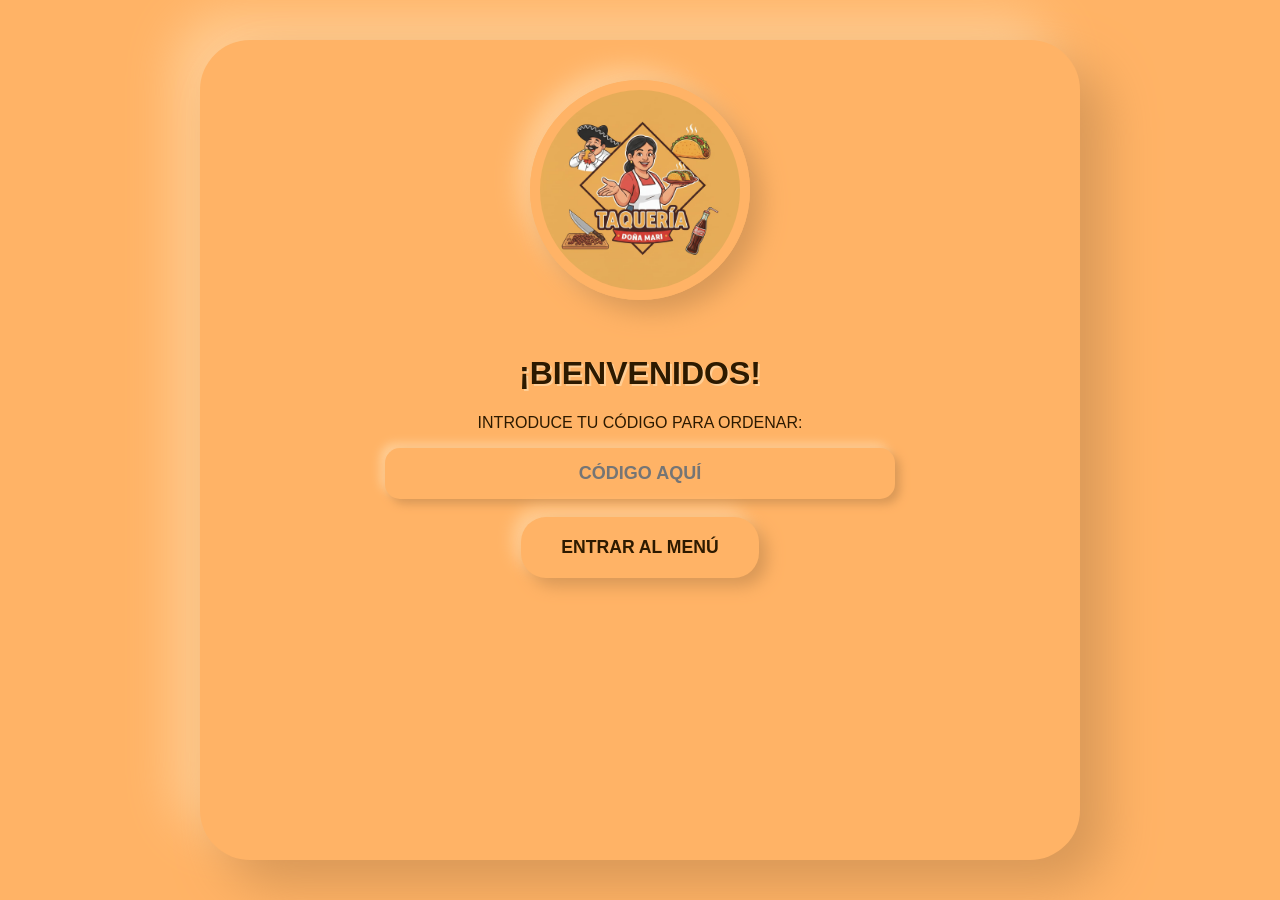
==== index.html @ 4b56afc7 "Add files via upload" ====
<!DOCTYPE html>
<html lang="es">
<head>
    <meta charset="UTF-8">
    <meta name="viewport" content="width=device-width, initial-scale=1.0">
    <title>Taquería Doña Mari - Pedidos Inteligentes</title>
    <style>
        :root {
            --naranja-fuerte: #d35400;
            --fondo: #ffb366; 
            --sombra-oscura: #d99857;
            --sombra-clara: #ffce95;
            --texto-principal: #2d1a00; 
        }

        body { 
            font-family: 'Segoe UI', Arial, sans-serif; 
            background-color: var(--fondo); 
            margin: 0; 
            display: flex; 
            justify-content: center;
            color: var(--texto-principal);
            min-height: 100vh;
        }

        .main-container { 
            max-width: 800px; 
            width: 80%; 
            margin: 40px auto; 
            padding: 40px; 
            background: var(--fondo); 
            border-radius: 50px; 
            box-shadow: 25px 25px 50px var(--sombra-oscura), -25px -25px 50px var(--sombra-clara);
            text-align: center;
        }

        #seccion-pedidos { display: none; }

        h1, h2, h3 { 
            color: var(--texto-principal); 
            text-shadow: 2px 2px 0px var(--sombra-clara);
            text-transform: uppercase;
        }

        .logo { 
            width: 200px; 
            height: 200px; 
            border-radius: 50%; 
            border: 10px solid var(--fondo);
            box-shadow: 12px 12px 25px var(--sombra-oscura), -12px -12px 25px var(--sombra-clara);
            margin-bottom: 30px;
        }

        .banner-menu { 
            width: 100%; 
            border-radius: 30px; 
            box-shadow: 8px 8px 16px var(--sombra-oscura);
            margin-bottom: 30px;
        }

        .fila-pedido { 
            display: flex; 
            gap: 20px; 
            background: var(--fondo); 
            padding: 20px; 
            margin-bottom: 25px; 
            border-radius: 25px; 
            box-shadow: inset 8px 8px 16px var(--sombra-oscura), inset -8px -8px 16px var(--sombra-clara);
        }

        select, input { 
            border: none;
            background: var(--fondo);
            padding: 15px; 
            border-radius: 15px; 
            font-size: 18px; 
            box-shadow: 5px 5px 10px var(--sombra-oscura), -5px -5px 10px var(--sombra-clara);
            outline: none;
            color: var(--texto-principal);
            font-weight: 800;
        }

        .btn { 
            border: none; 
            padding: 20px 40px; 
            border-radius: 25px; 
            font-weight: 900; 
            cursor: pointer; 
            transition: all 0.2s ease; 
            text-transform: uppercase;
            background: var(--fondo);
            color: var(--texto-principal);
            font-size: 1.1em;
            box-shadow: 8px 8px 16px var(--sombra-oscura), -8px -8px 16px var(--sombra-clara);
        }

        .btn:active { box-shadow: inset 5px 5px 10px var(--sombra-oscura), inset -5px -5px 10px var(--sombra-clara); }

        .btn-whatsapp { 
            background: #25d366 !important; 
            color: white !important; 
            width: 100%; 
            font-size: 1.4em; 
            margin-top: 35px;
            box-shadow: 8px 8px 16px #b37d47 !important;
        }

        .entrega-box {
            display: flex;
            justify-content: space-around;
            margin: 30px 0;
            padding: 20px;
            border-radius: 25px;
            box-shadow: inset 8px 8px 16px var(--sombra-oscura), inset -8px -8px 16px var(--sombra-clara);
        }

        /* Ocultar secciones de detalle por defecto */
        #detalle-domicilio, #detalle-paso { display: none; margin-top: 20px; }

        .radio-option { cursor: pointer; font-size: 1.2em; font-weight: 900; }
    </style>
</head>
<body>

    <div class="main-container" id="pantalla-acceso">
        <img src="logo.png.jpeg" class="logo">
        <h1>¡BIENVENIDOS!</h1>
        <p>INTRODUCE TU CÓDIGO PARA ORDENAR:</p>
        <input type="text" id="codigoInput" placeholder="CÓDIGO AQUÍ" style="width: 60%; text-align: center;">
        <br><br>
        <button class="btn" onclick="verificarCodigo()">ENTRAR AL MENÚ</button>
    </div>

    <div class="main-container" id="seccion-pedidos">
        <img src="menu.png.jpeg" class="banner-menu">
        <h2>ARMA TU PEDIDO 🌮</h2>
        
        <div id="lista-dinamica">
            <div class="fila-pedido">
                <select class="carne-select" style="flex: 3;">
                    <option value="">¿QUÉ CARNE PREFIERES? 👇</option>
                    <option value="Bistec">BISTEC</option>
                    <option value="Longaniza">LONGANIZA</option>
                    <option value="Enchilada">ENCHILADA</option>
                    <option value="Sesos">SESOS</option>
                    <option value="Suadero">SUADERO</option>
                    <option value="Campechanos">CAMPECHANOS</option>
                </select>
                <input type="number" class="cantidad-input" value="1" min="1" style="flex: 1;">
            </div>
        </div>

        <button class="btn" style="font-size: 0.8em; background: #555; color: white;" onclick="agregarFila()">+ AGREGAR MÁS TACOS</button>

        <h3 style="margin-top: 30px;">¿CÓMO TE LOS ENTREGAMOS?</h3>
        <div class="entrega-box">
            <label class="radio-option">
                <input type="radio" name="entrega" value="Domicilio" onclick="mostrarDetalle('domicilio')"> A DOMICILIO
            </label>
            <label class="radio-option">
                <input type="radio" name="entrega" value="Pasar" onclick="mostrarDetalle('paso')"> PASO POR ELLOS
            </label>
        </div>

        <div id="detalle-domicilio">
            <p>¿A DÓNDE LOS LLEVAMOS? (Casa de Panchita, por la tienda, en el puente...)</p>
            <input type="text" id="input-domicilio" placeholder="DIRECCIÓN O REFERENCIA" style="width: 90%;">
        </div>

        <div id="detalle-paso">
            <p>¿EN QUÉ VIENES O DÓNDE TE VEMOS? (Carro, colectiva, salgo a los 33...)</p>
            <input type="text" id="input-paso" placeholder="EJ: VOY EN CARRO GRIS" style="width: 90%;">
        </div>

        <p style="margin-top: 20px;">NOTAS ADICIONALES:</p>
        <input type="text" id="notas" placeholder="SIN CEBOLLA, CON SALSA, ETC..." style="width: 90%;">
        
        <button class="btn btn-whatsapp" onclick="enviarWhatsApp()">ENVIAR PEDIDO A DOÑA MARI 🚀</button>
    </div>

    <script>
        function verificarCodigo() {
            const codigoCorrecto = "MARI2026";
            if (document.getElementById('codigoInput').value.toUpperCase() === codigoCorrecto) {
                document.getElementById('pantalla-acceso').style.display = 'none';
                document.getElementById('seccion-pedidos').style.display = 'block';
            } else {
                alert("Código incorrecto.");
            }
        }

        // Función para mostrar solo el cuadro que corresponde
        function mostrarDetalle(tipo) {
            document.getElementById('detalle-domicilio').style.display = (tipo === 'domicilio') ? 'block' : 'none';
            document.getElementById('detalle-paso').style.display = (tipo === 'paso') ? 'block' : 'none';
        }

        function agregarFila() {
            const lista = document.getElementById('lista-dinamica');
            const nuevaFila = document.createElement('div');
            nuevaFila.className = 'fila-pedido';
            nuevaFila.innerHTML = `
                <select class="carne-select" style="flex: 3;">
                    <option value="">¿QUÉ CARNE PREFIERES? 👇</option>
                    <option value="Bistec">BISTEC</option>
                    <option value="Longaniza">LONGANIZA</option>
                    <option value="Enchilada">ENCHILADA</option>
                    <option value="Sesos">SESOS</option>
                    <option value="Suadero">SUADERO</option>
                    <option value="Campechanos">CAMPECHANOS</option>
                </select>
                <input type="number" class="cantidad-input" value="1" min="1" style="flex: 1;">
            `;
            lista.appendChild(nuevaFila);
        }

        function enviarWhatsApp() {
            const numTel = "527752343981"; 
            let pedido = "Hola Doña Mari.\nEste es mi pedido:\n\n";
            
            const selecciones = document.querySelectorAll('.fila-pedido');
            let hayAlgo = false;
            selecciones.forEach(fila => {
                const carne = fila.querySelector('.carne-select').value;
                const cant = fila.querySelector('.cantidad-input').value;
                if (carne !== "") {
                    pedido += "- " + cant + " taco(s) de " + carne + "\n";
                    hayAlgo = true;
                }
            });

            // Lógica para el tipo de entrega y su detalle
            const entregaOpcion = document.querySelector('input[name="entrega"]:checked');
            if (!entregaOpcion) {
                alert("Por favor elige si es a domicilio o pasas por ellos.");
                return;
            }

            const tipoEntrega = entregaOpcion.value;
            if (tipoEntrega === "Domicilio") {
                const ref = document.getElementById('input-domicilio').value;
                pedido += "\nENTREGA: A domicilio";
                pedido += "\nLUGAR: " + (ref ? ref : "No especificado");
            } else {
                const ref = document.getElementById('input-paso').value;
                pedido += "\nENTREGA: Paso por ellos";
                pedido += "\nREFERENCIA: " + (ref ? ref : "No especificada");
            }

            const notas = document.getElementById('notas').value;
            if(notas) pedido += "\nNOTAS: " + notas;

            if(!hayAlgo) {
                alert("¡Selecciona tus tacos!");
                return;
            }

            const url = "https://wa.me/" + numTel + "?text=" + encodeURIComponent(pedido);
            window.open(url, '_blank');
        }
    </script>
</body>
</html>
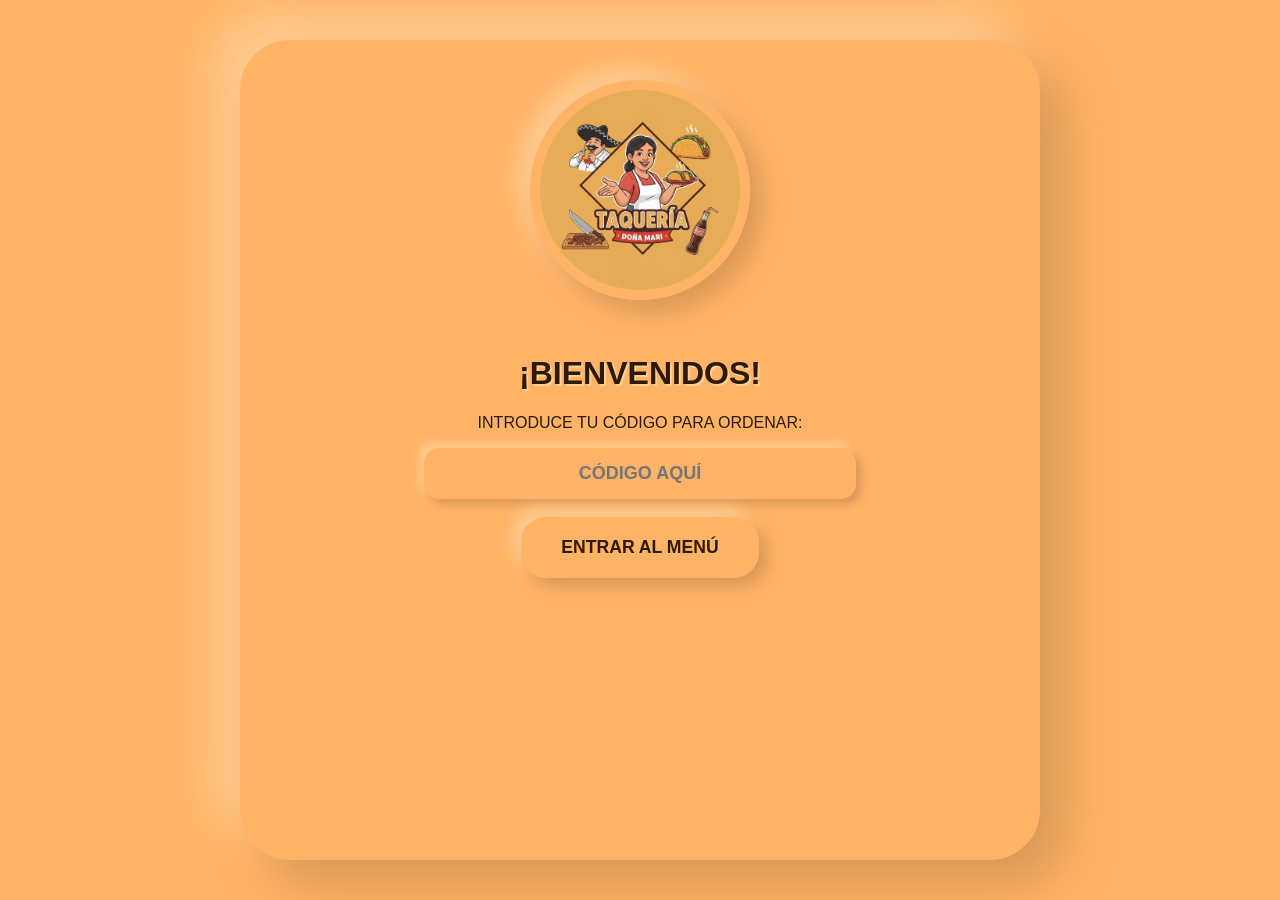
==== commit 99dd5936: "Add files via upload" ====
--- a/index.html
+++ b/index.html
@@ -32,6 +32,7 @@
             border-radius: 50px; 
             box-shadow: 25px 25px 50px var(--sombra-oscura), -25px -25px 50px var(--sombra-clara);
             text-align: center;
+            box-sizing: border-box;
         }
 
         #seccion-pedidos { display: none; }
@@ -78,6 +79,7 @@
             outline: none;
             color: var(--texto-principal);
             font-weight: 800;
+            box-sizing: border-box;
         }
 
         .btn { 
@@ -118,6 +120,76 @@
         #detalle-domicilio, #detalle-paso { display: none; margin-top: 20px; }
 
         .radio-option { cursor: pointer; font-size: 1.2em; font-weight: 900; }
+
+        /* ==========================================================================
+           DISEÑO RESPONSIVO PARA TELÉFONOS (PANTALLAS CHICAS)
+           ========================================================================== */
+        @media (max-width: 600px) {
+            body {
+                padding: 10px;
+                box-sizing: border-box;
+            }
+
+            .main-container {
+                width: 95%;
+                margin: 15px auto;
+                padding: 25px 15px;
+                border-radius: 35px;
+                box-shadow: 15px 15px 30px var(--sombra-oscura), -15px -15px 30px var(--sombra-clara);
+            }
+
+            h1 { font-size: 1.8em; }
+            h2 { font-size: 1.5em; }
+            h3 { font-size: 1.2em; }
+
+            .logo {
+                width: 140px;
+                height: 140px;
+                border-width: 6px;
+            }
+
+            /* Las filas de pedidos cambian a vertical para que quepan bien */
+            .fila-pedido {
+                flex-direction: column;
+                gap: 12px;
+                padding: 15px;
+                border-radius: 20px;
+            }
+
+            select, input {
+                font-size: 16px;
+                padding: 12px;
+                width: 100% !important; /* Forzar que ocupen todo el ancho disponible */
+            }
+
+            #codigoInput {
+                width: 85% !important;
+            }
+
+            .btn {
+                padding: 15px 25px;
+                font-size: 1em;
+                width: 100%; /* Botones más grandes y fáciles de tocar */
+                box-sizing: border-box;
+            }
+
+            .btn-whatsapp {
+                font-size: 1.1em;
+                padding: 18px 10px;
+            }
+
+            /* Caja de entrega en vertical para que no se encimen los textos */
+            .entrega-box {
+                flex-direction: column;
+                gap: 15px;
+                align-items: flex-start;
+                padding: 15px 20px;
+            }
+
+            .radio-option {
+                font-size: 1.1em;
+            }
+        }
     </style>
 </head>
 <body>
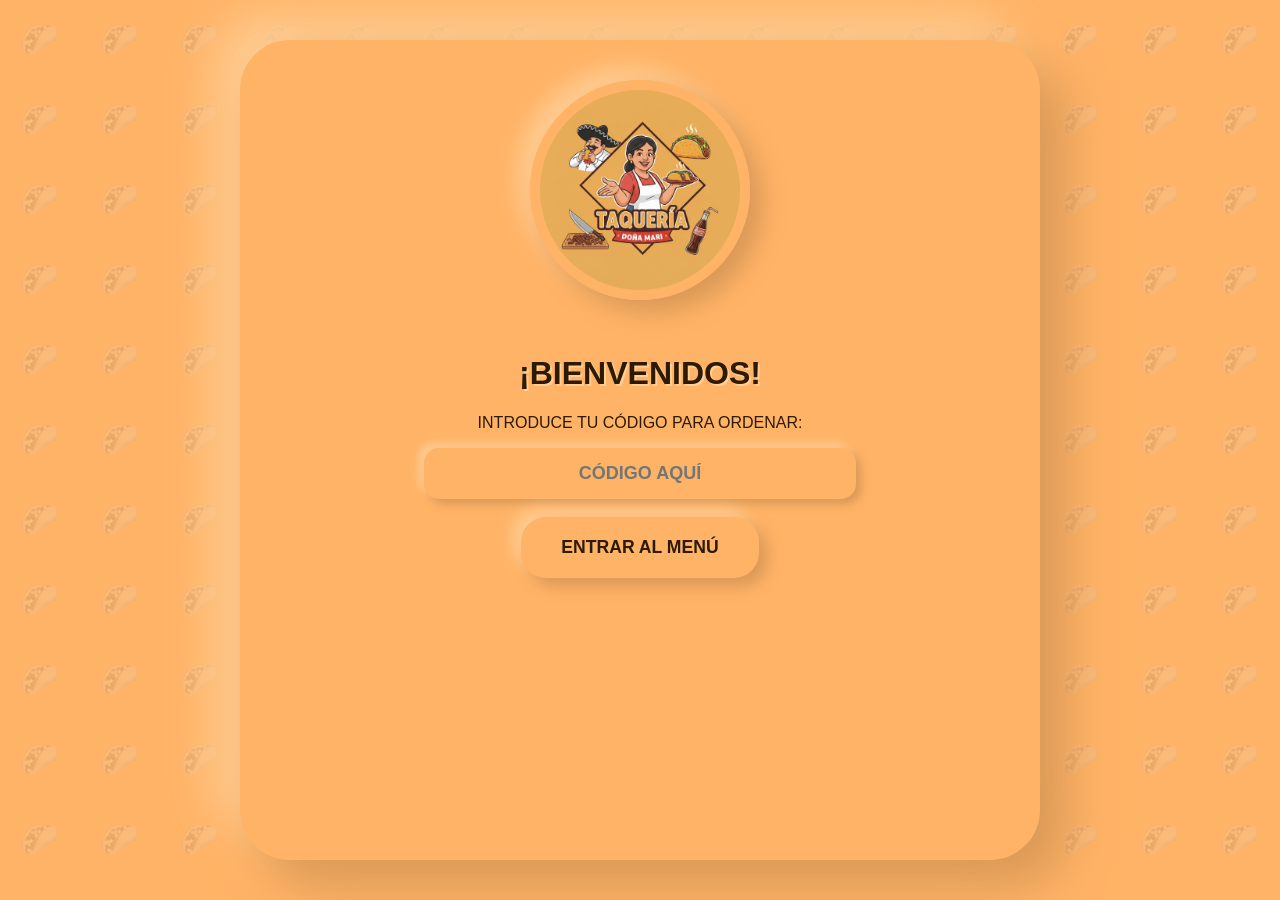
==== commit 0e90b7cd: "Add files via upload" ====
--- a/index.html
+++ b/index.html
@@ -21,6 +21,27 @@
             justify-content: center;
             color: var(--texto-principal);
             min-height: 100vh;
+            position: relative;
+            overflow-x: hidden;
+        }
+
+        body::before {
+            content: "";
+            position: fixed;
+            top: 0;
+            left: 0;
+            width: 100%;
+            height: 100%;
+            background-image: url("data:image/svg+xml;utf8,<svg xmlns='http://www.w3.org/2000/svg' width='80' height='80' viewBox='0 0 80 80'><text x='20' y='50' font-size='32' style='filter: grayscale(100%); opacity: 0.15;'>🌮</text></svg>");
+            background-repeat: repeat;
+            z-index: -1; 
+            animation: moverTacos 25s linear infinite; 
+            pointer-events: none; 
+        }
+
+        @keyframes moverTacos {
+            from { background-position: 0 0; }
+            to { background-position: 80px 80px; }
         }
 
         .main-container { 
@@ -33,6 +54,8 @@
             box-shadow: 25px 25px 50px var(--sombra-oscura), -25px -25px 50px var(--sombra-clara);
             text-align: center;
             box-sizing: border-box;
+            position: relative;
+            z-index: 1; 
         }
 
         #seccion-pedidos { display: none; }
@@ -116,79 +139,33 @@
             box-shadow: inset 8px 8px 16px var(--sombra-oscura), inset -8px -8px 16px var(--sombra-clara);
         }
 
-        /* Ocultar secciones de detalle por defecto */
         #detalle-domicilio, #detalle-paso { display: none; margin-top: 20px; }
 
-        .radio-option { cursor: pointer; font-size: 1.2em; font-weight: 900; }
-
-        /* ==========================================================================
-           DISEÑO RESPONSIVO PARA TELÉFONOS (PANTALLAS CHICAS)
-           ========================================================================== */
+        .radio-option { 
+            cursor: pointer; 
+            font-size: 1.2em; 
+            font-weight: 900; 
+            display: flex;
+            align-items: center;
+            gap: 10px;
+        }
+
         @media (max-width: 600px) {
-            body {
-                padding: 10px;
-                box-sizing: border-box;
-            }
-
-            .main-container {
-                width: 95%;
-                margin: 15px auto;
-                padding: 25px 15px;
-                border-radius: 35px;
-                box-shadow: 15px 15px 30px var(--sombra-oscura), -15px -15px 30px var(--sombra-clara);
-            }
-
-            h1 { font-size: 1.8em; }
-            h2 { font-size: 1.5em; }
-            h3 { font-size: 1.2em; }
-
-            .logo {
-                width: 140px;
-                height: 140px;
-                border-width: 6px;
-            }
-
-            /* Las filas de pedidos cambian a vertical para que quepan bien */
-            .fila-pedido {
-                flex-direction: column;
-                gap: 12px;
-                padding: 15px;
-                border-radius: 20px;
-            }
-
-            select, input {
-                font-size: 16px;
-                padding: 12px;
-                width: 100% !important; /* Forzar que ocupen todo el ancho disponible */
-            }
-
-            #codigoInput {
-                width: 85% !important;
-            }
-
-            .btn {
-                padding: 15px 25px;
-                font-size: 1em;
-                width: 100%; /* Botones más grandes y fáciles de tocar */
-                box-sizing: border-box;
-            }
-
-            .btn-whatsapp {
-                font-size: 1.1em;
-                padding: 18px 10px;
-            }
-
-            /* Caja de entrega en vertical para que no se encimen los textos */
-            .entrega-box {
-                flex-direction: column;
-                gap: 15px;
-                align-items: flex-start;
-                padding: 15px 20px;
-            }
-
-            .radio-option {
-                font-size: 1.1em;
-            }
+            body { padding: 10px; box-sizing: border-box; }
+            .main-container { width: 100%; margin: 10px auto; padding: 20px 15px; border-radius: 35px; box-shadow: 15px 15px 30px var(--sombra-oscura), -15px -15px 30px var(--sombra-clara); }
+            h1 { font-size: 1.6em; }
+            h2 { font-size: 1.4em; }
+            h3 { font-size: 1.1em; }
+            .logo { width: 130px; height: 130px; border-width: 6px; margin-bottom: 15px; }
+            .fila-pedido { flex-direction: column; gap: 15px; padding: 15px; border-radius: 20px; align-items: center; }
+            select.carne-select { width: 100% !important; font-size: 15px; text-align: center; }
+            input.cantidad-input { width: 60% !important; text-align: center; }
+            #codigoInput { width: 90% !important; }
+            .btn { padding: 15px 20px; font-size: 0.95em; width: 100%; box-sizing: border-box; }
+            .btn-whatsapp { font-size: 1.1em; padding: 16px 10px; }
+            .entrega-box { flex-direction: column; gap: 20px; align-items: center; padding: 20px 15px; }
+            .radio-option { font-size: 1.1em; width: 100%; justify-content: center; }
+            #input-domicilio, #input-paso, #notas { width: 100% !important; }
         }
     </style>
 </head>
@@ -211,12 +188,12 @@
             <div class="fila-pedido">
                 <select class="carne-select" style="flex: 3;">
                     <option value="">¿QUÉ CARNE PREFIERES? 👇</option>
-                    <option value="Bistec">BISTEC</option>
-                    <option value="Longaniza">LONGANIZA</option>
-                    <option value="Enchilada">ENCHILADA</option>
-                    <option value="Sesos">SESOS</option>
-                    <option value="Suadero">SUADERO</option>
-                    <option value="Campechanos">CAMPECHANOS</option>
+                    <option value="Bistec">BISTEC ($18)</option>
+                    <option value="Longaniza">LONGANIZA ($18)</option>
+                    <option value="Enchilada">ENCHILADA ($18)</option>
+                    <option value="Sesos">SESOS ($20)</option>
+                    <option value="Suadero">SUADERO ($18)</option>
+                    <option value="Campechanos">CAMPECHANOS ($20)</option>
                 </select>
                 <input type="number" class="cantidad-input" value="1" min="1" style="flex: 1;">
             </div>
@@ -247,10 +224,15 @@
         <p style="margin-top: 20px;">NOTAS ADICIONALES:</p>
         <input type="text" id="notas" placeholder="SIN CEBOLLA, CON SALSA, ETC..." style="width: 90%;">
         
-        <button class="btn btn-whatsapp" onclick="enviarWhatsApp()">ENVIAR PEDIDO A DOÑA MARI 🚀</button>
+        <button class="btn btn-whatsapp" onclick="procesarPedido()">ENVIAR PEDIDO A DOÑA MARI 🚀</button>
     </div>
 
     <script>
+        const preciosTacos = {
+            "Bistec": 18, "Longaniza": 18, "Enchilada": 18,
+            "Sesos": 20, "Suadero": 18, "Campechanos": 20
+        };
+
         function verificarCodigo() {
             const codigoCorrecto = "MARI2026";
             if (document.getElementById('codigoInput').value.toUpperCase() === codigoCorrecto) {
@@ -261,7 +243,6 @@
             }
         }
 
-        // Función para mostrar solo el cuadro que corresponde
         function mostrarDetalle(tipo) {
             document.getElementById('detalle-domicilio').style.display = (tipo === 'domicilio') ? 'block' : 'none';
             document.getElementById('detalle-paso').style.display = (tipo === 'paso') ? 'block' : 'none';
@@ -274,34 +255,48 @@
             nuevaFila.innerHTML = `
                 <select class="carne-select" style="flex: 3;">
                     <option value="">¿QUÉ CARNE PREFIERES? 👇</option>
-                    <option value="Bistec">BISTEC</option>
-                    <option value="Longaniza">LONGANIZA</option>
-                    <option value="Enchilada">ENCHILADA</option>
-                    <option value="Sesos">SESOS</option>
-                    <option value="Suadero">SUADERO</option>
-                    <option value="Campechanos">CAMPECHANOS</option>
+                    <option value="Bistec">BISTEC ($18)</option>
+                    <option value="Longaniza">LONGANIZA ($18)</option>
+                    <option value="Enchilada">ENCHILADA ($18)</option>
+                    <option value="Sesos">SESOS ($20)</option>
+                    <option value="Suadero">SUADERO ($18)</option>
+                    <option value="Campechanos">CAMPECHANOS ($20)</option>
                 </select>
                 <input type="number" class="cantidad-input" value="1" min="1" style="flex: 1;">
             `;
             lista.appendChild(nuevaFila);
         }
 
-        function enviarWhatsApp() {
+        async function procesarPedido() {
             const numTel = "527752343981"; 
-            let pedido = "Hola Doña Mari.\nEste es mi pedido:\n\n";
+            let textoWhatsApp = "Hola Doña Mari.\nEste es mi pedido:\n\n";
             
             const selecciones = document.querySelectorAll('.fila-pedido');
             let hayAlgo = false;
+            let totalDinero = 0;
+            let totalTacosCuenta = 0;
+            let resumenTextoBaseDatos = "";
+
             selecciones.forEach(fila => {
                 const carne = fila.querySelector('.carne-select').value;
-                const cant = fila.querySelector('.cantidad-input').value;
+                const cant = parseInt(fila.querySelector('.cantidad-input').value) || 0;
+                
                 if (carne !== "") {
-                    pedido += "- " + cant + " taco(s) de " + carne + "\n";
+                    let costoFila = (preciosTacos[carne] || 15) * cant;
+                    totalDinero += costoFila;
+                    totalTacosCuenta += cant;
+                    
+                    textoWhatsApp += `- ${cant} taco(s) de ${carne}\n`;
+                    resumenTextoBaseDatos += `${cant} de ${carne}, `;
                     hayAlgo = true;
                 }
             });
 
-            // Lógica para el tipo de entrega y su detalle
+            if(!hayAlgo) {
+                alert("¡Selecciona tus tacos!");
+                return;
+            }
+
             const entregaOpcion = document.querySelector('input[name="entrega"]:checked');
             if (!entregaOpcion) {
                 alert("Por favor elige si es a domicilio o pasas por ellos.");
@@ -309,25 +304,41 @@
             }
 
             const tipoEntrega = entregaOpcion.value;
+            let referencia = "";
             if (tipoEntrega === "Domicilio") {
-                const ref = document.getElementById('input-domicilio').value;
-                pedido += "\nENTREGA: A domicilio";
-                pedido += "\nLUGAR: " + (ref ? ref : "No especificado");
+                referencia = document.getElementById('input-domicilio').value;
+                textoWhatsApp += `\nENTREGA: A domicilio\nLUGAR: ${referencia || "No especificado"}`;
             } else {
-                const ref = document.getElementById('input-paso').value;
-                pedido += "\nENTREGA: Paso por ellos";
-                pedido += "\nREFERENCIA: " + (ref ? ref : "No especificada");
+                referencia = document.getElementById('input-paso').value;
+                textoWhatsApp += `\nENTREGA: Paso por ellos\nREFERENCIA: ${referencia || "No especificada"}`;
             }
 
             const notas = document.getElementById('notas').value;
-            if(notas) pedido += "\nNOTAS: " + notas;
-
-            if(!hayAlgo) {
-                alert("¡Selecciona tus tacos!");
-                return;
-            }
-
-            const url = "https://wa.me/" + numTel + "?text=" + encodeURIComponent(pedido);
+            if(notas) {
+                textoWhatsApp += `\nNOTAS: ${notas}`;
+                resumenTextoBaseDatos += ` | Notas: ${notas}`;
+            }
+            
+            textoWhatsApp += `\n\nTOTAL: $${totalDinero}`;
+            resumenTextoBaseDatos += ` | Entrega: ${tipoEntrega} (${referencia || "Sin ref"}) | Total: $${totalDinero}`;
+
+            // --- CONEXIÓN REAL CON TU BACKEND EN EL PUERTO 1234 ---
+            try {
+                await fetch('http://localhost:1234/nuevo-pedido', {
+                    method: 'POST',
+                    headers: { 'Content-Type': 'application/json' },
+                    body: JSON.stringify({
+                        descripcion: resumenTextoBaseDatos,
+                        cantidad: totalTacosCuenta
+                    })
+                });
+                console.log("¡Pedido guardado en MongoDB con éxito!");
+            } catch (error) {
+                console.error("Error al guardar en MongoDB, pero abriendo WhatsApp...", error);
+            }
+
+            // Abrir la ventana de WhatsApp al final
+            const url = "https://wa.me/" + numTel + "?text=" + encodeURIComponent(textoWhatsApp);
             window.open(url, '_blank');
         }
     </script>
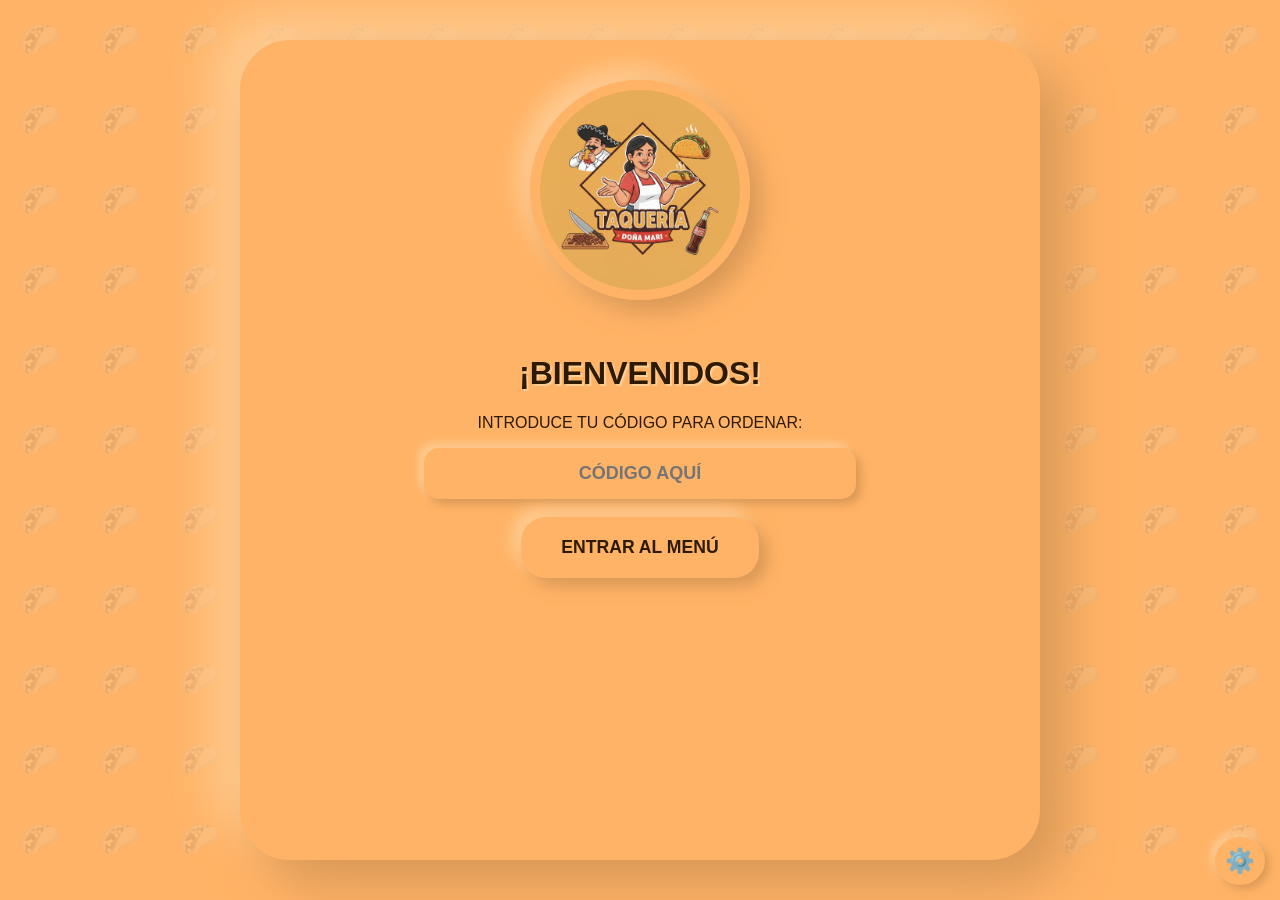
==== commit 45ccbb13: "Add files via upload" ====
--- a/index.html
+++ b/index.html
@@ -148,6 +148,37 @@
             display: flex;
             align-items: center;
             gap: 10px;
+        }
+
+        /* Botón de tuerca flotante para configuración de red */
+        .btn-config {
+            position: fixed;
+            bottom: 15px;
+            right: 15px;
+            background: var(--fondo);
+            border: none;
+            font-size: 24px;
+            cursor: pointer;
+            padding: 10px;
+            border-radius: 50%;
+            box-shadow: 4px 4px 10px var(--sombra-oscura), -4px -4px 10px var(--sombra-clara);
+            z-index: 100;
+        }
+
+        /* Cuadro de diálogo de configuración */
+        .modal-config {
+            display: none;
+            position: fixed;
+            top: 50%;
+            left: 50%;
+            transform: translate(-50%, -50%);
+            background: var(--fondo);
+            padding: 30px;
+            border-radius: 30px;
+            box-shadow: 15px 15px 30px var(--sombra-oscura), -15px -15px 30px var(--sombra-clara);
+            z-index: 101;
+            width: 90%;
+            max-width: 450px;
         }
 
         @media (max-width: 600px) {
@@ -171,6 +202,17 @@
 </head>
 <body>
 
+    <button class="btn-config" onclick="abrirConfig()">⚙️</button>
+
+    <div class="modal-config" id="modalConfig">
+        <h3>Configurar Servidor</h3>
+        <p style="font-size: 14px;">Pega aquí el link que te dé Localtunnel hoy:</p>
+        <input type="text" id="inputUrlTunnel" value="https://eager-horses-wonder.loca.lt" style="width: 100%; font-size: 14px; text-align: center;">
+        <br><br>
+        <button class="btn" style="font-size: 14px; padding: 10px 20px;" onclick="guardarConfig()">GUARDAR LINK</button>
+        <button class="btn" style="font-size: 14px; padding: 10px 20px; background: #999;" onclick="cerrarConfig()">CERRAR</button>
+    </div>
+
     <div class="main-container" id="pantalla-acceso">
         <img src="logo.png.jpeg" class="logo">
         <h1>¡BIENVENIDOS!</h1>
@@ -188,12 +230,12 @@
             <div class="fila-pedido">
                 <select class="carne-select" style="flex: 3;">
                     <option value="">¿QUÉ CARNE PREFIERES? 👇</option>
-                    <option value="Bistec">BISTEC ($18)</option>
-                    <option value="Longaniza">LONGANIZA ($18)</option>
-                    <option value="Enchilada">ENCHILADA ($18)</option>
-                    <option value="Sesos">SESOS ($20)</option>
-                    <option value="Suadero">SUADERO ($18)</option>
-                    <option value="Campechanos">CAMPECHANOS ($20)</option>
+                    <option value="Bistec">BISTEC ($15)</option>
+                    <option value="Longaniza">LONGANIZA ($15)</option>
+                    <option value="Enchilada">ENCHILADA ($15)</option>
+                    <option value="Sesos">SESOS ($15)</option>
+                    <option value="Suadero">SUADERO ($15)</option>
+                    <option value="Campechanos">CAMPECHANOS ($15)</option>
                 </select>
                 <input type="number" class="cantidad-input" value="1" min="1" style="flex: 1;">
             </div>
@@ -228,10 +270,24 @@
     </div>
 
     <script>
-        const preciosTacos = {
-            "Bistec": 18, "Longaniza": 18, "Enchilada": 18,
-            "Sesos": 20, "Suadero": 18, "Campechanos": 20
-        };
+        const PRECIO_TACO = 15;
+
+        // Cargar link guardado previamente si existe
+        if(localStorage.getItem('tunnelUrl')) {
+            document.getElementById('inputUrlTunnel').value = localStorage.getItem('tunnelUrl');
+        }
+
+        function abrirConfig() { document.getElementById('modalConfig').style.display = 'block'; }
+        function cerrarConfig() { document.getElementById('modalConfig').style.display = 'none'; }
+        
+        function guardarConfig() {
+            let url = document.getElementById('inputUrlTunnel').value.trim();
+            // Quitar diagonal final si la lleva para evitar errores de ruta
+            if(url.endsWith('/')) { url = url.slice(0, -1); }
+            localStorage.setItem('tunnelUrl', url);
+            alert("¡Link actualizado con éxito para esta sesión!");
+            cerrarConfig();
+        }
 
         function verificarCodigo() {
             const codigoCorrecto = "MARI2026";
@@ -255,12 +311,12 @@
             nuevaFila.innerHTML = `
                 <select class="carne-select" style="flex: 3;">
                     <option value="">¿QUÉ CARNE PREFIERES? 👇</option>
-                    <option value="Bistec">BISTEC ($18)</option>
-                    <option value="Longaniza">LONGANIZA ($18)</option>
-                    <option value="Enchilada">ENCHILADA ($18)</option>
-                    <option value="Sesos">SESOS ($20)</option>
-                    <option value="Suadero">SUADERO ($18)</option>
-                    <option value="Campechanos">CAMPECHANOS ($20)</option>
+                    <option value="Bistec">BISTEC ($15)</option>
+                    <option value="Longaniza">LONGANIZA ($15)</option>
+                    <option value="Enchilada">ENCHILADA ($15)</option>
+                    <option value="Sesos">SESOS ($15)</option>
+                    <option value="Suadero">SUADERO ($15)</option>
+                    <option value="Campechanos">CAMPECHANOS ($15)</option>
                 </select>
                 <input type="number" class="cantidad-input" value="1" min="1" style="flex: 1;">
             `;
@@ -274,20 +330,25 @@
             const selecciones = document.querySelectorAll('.fila-pedido');
             let hayAlgo = false;
             let totalDinero = 0;
-            let totalTacosCuenta = 0;
-            let resumenTextoBaseDatos = "";
+            
+            let listaTacosMongo = [];
 
             selecciones.forEach(fila => {
                 const carne = fila.querySelector('.carne-select').value;
                 const cant = parseInt(fila.querySelector('.cantidad-input').value) || 0;
                 
                 if (carne !== "") {
-                    let costoFila = (preciosTacos[carne] || 15) * cant;
+                    let costoFila = PRECIO_TACO * cant;
                     totalDinero += costoFila;
-                    totalTacosCuenta += cant;
                     
                     textoWhatsApp += `- ${cant} taco(s) de ${carne}\n`;
-                    resumenTextoBaseDatos += `${cant} de ${carne}, `;
+                    
+                    listaTacosMongo.push({
+                        tipo: carne,
+                        cantidad: cant,
+                        precioUnitario: PRECIO_TACO
+                    });
+                    
                     hayAlgo = true;
                 }
             });
@@ -316,28 +377,35 @@
             const notas = document.getElementById('notas').value;
             if(notas) {
                 textoWhatsApp += `\nNOTAS: ${notas}`;
-                resumenTextoBaseDatos += ` | Notas: ${notas}`;
             }
             
             textoWhatsApp += `\n\nTOTAL: $${totalDinero}`;
-            resumenTextoBaseDatos += ` | Entrega: ${tipoEntrega} (${referencia || "Sin ref"}) | Total: $${totalDinero}`;
-
-            // --- CONEXIÓN REAL CON TU BACKEND EN EL PUERTO 1234 ---
+
+            // --- LEER EL LINK DINÁMICO QUE TIENE CONFIGURADO EL BOTÓN ---
+            let urlBaseConfigurada = localStorage.getItem('tunnelUrl') || 'https://eager-horses-wonder.loca.lt';
+            let urlDestinoFinal = `${urlBaseConfigurada}/nuevo-pedido`;
+
             try {
-                await fetch('http://localhost:1234/nuevo-pedido', {
+                await fetch(urlDestinoFinal, {
                     method: 'POST',
-                    headers: { 'Content-Type': 'application/json' },
+                    headers: { 
+                        'Content-Type': 'application/json',
+                        'Bypass-Tunnel-Reminder': 'true'
+                    },
                     body: JSON.stringify({
-                        descripcion: resumenTextoBaseDatos,
-                        cantidad: totalTacosCuenta
+                        tacos: listaTacosMongo,
+                        total: totalDinero,
+                        entrega: tipoEntrega,
+                        referencia: referencia || "Sin especificar",
+                        notas: notas || "Ninguna"
                     })
                 });
-                console.log("¡Pedido guardado en MongoDB con éxito!");
+                console.log("¡Pedido enviado por internet y guardado en MongoDB!");
             } catch (error) {
-                console.error("Error al guardar en MongoDB, pero abriendo WhatsApp...", error);
-            }
-
-            // Abrir la ventana de WhatsApp al final
+                console.error("Error al conectar con el servidor backend por internet.", error);
+            }
+
+            // Abrir WhatsApp con el formato de siempre
             const url = "https://wa.me/" + numTel + "?text=" + encodeURIComponent(textoWhatsApp);
             window.open(url, '_blank');
         }
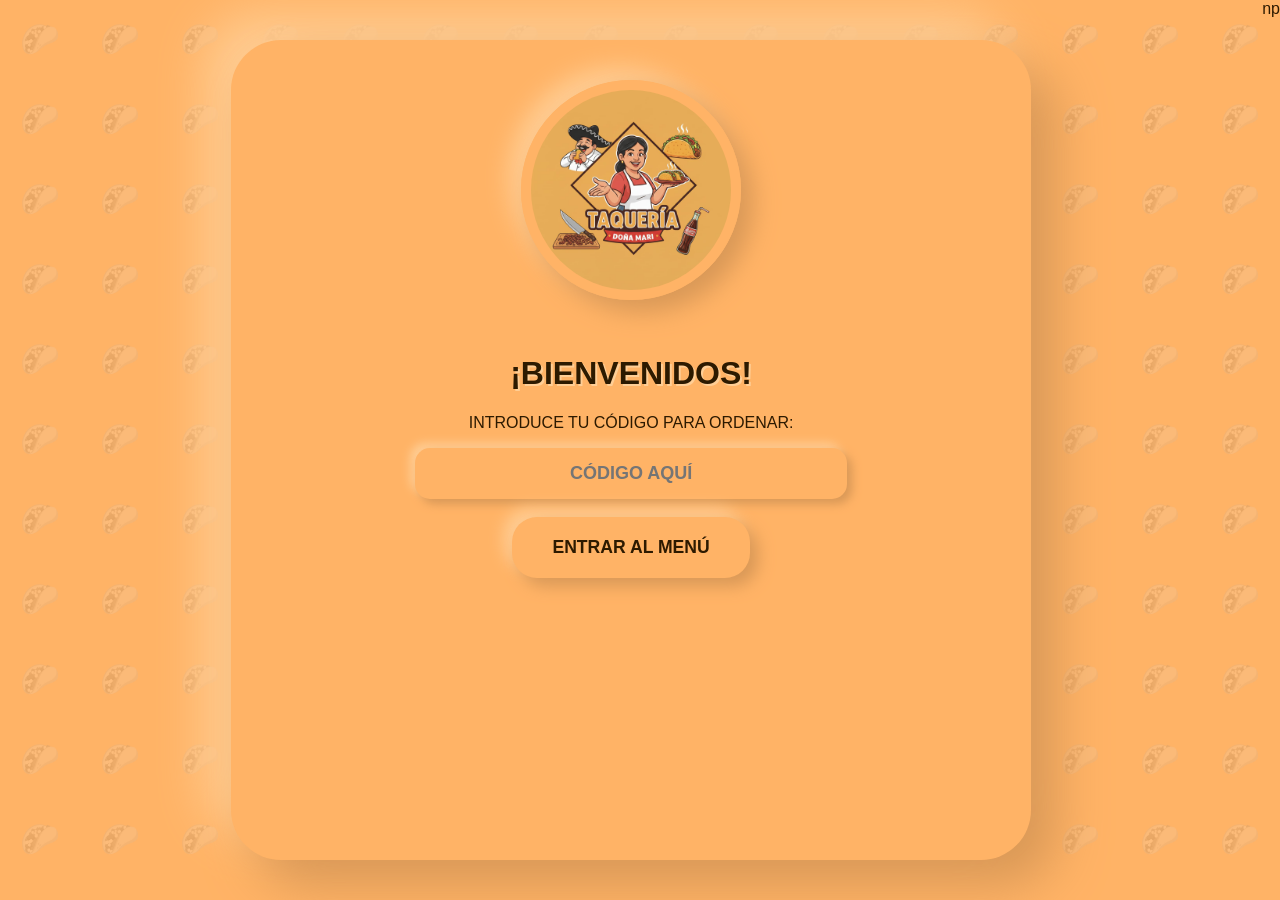
==== commit 37d3e02c: "Add files via upload" ====
--- a/index.html
+++ b/index.html
@@ -148,37 +148,6 @@
             display: flex;
             align-items: center;
             gap: 10px;
-        }
-
-        /* Botón de tuerca flotante para configuración de red */
-        .btn-config {
-            position: fixed;
-            bottom: 15px;
-            right: 15px;
-            background: var(--fondo);
-            border: none;
-            font-size: 24px;
-            cursor: pointer;
-            padding: 10px;
-            border-radius: 50%;
-            box-shadow: 4px 4px 10px var(--sombra-oscura), -4px -4px 10px var(--sombra-clara);
-            z-index: 100;
-        }
-
-        /* Cuadro de diálogo de configuración */
-        .modal-config {
-            display: none;
-            position: fixed;
-            top: 50%;
-            left: 50%;
-            transform: translate(-50%, -50%);
-            background: var(--fondo);
-            padding: 30px;
-            border-radius: 30px;
-            box-shadow: 15px 15px 30px var(--sombra-oscura), -15px -15px 30px var(--sombra-clara);
-            z-index: 101;
-            width: 90%;
-            max-width: 450px;
         }
 
         @media (max-width: 600px) {
@@ -201,17 +170,6 @@
     </style>
 </head>
 <body>
-
-    <button class="btn-config" onclick="abrirConfig()">⚙️</button>
-
-    <div class="modal-config" id="modalConfig">
-        <h3>Configurar Servidor</h3>
-        <p style="font-size: 14px;">Pega aquí el link que te dé Localtunnel hoy:</p>
-        <input type="text" id="inputUrlTunnel" value="https://eager-horses-wonder.loca.lt" style="width: 100%; font-size: 14px; text-align: center;">
-        <br><br>
-        <button class="btn" style="font-size: 14px; padding: 10px 20px;" onclick="guardarConfig()">GUARDAR LINK</button>
-        <button class="btn" style="font-size: 14px; padding: 10px 20px; background: #999;" onclick="cerrarConfig()">CERRAR</button>
-    </div>
 
     <div class="main-container" id="pantalla-acceso">
         <img src="logo.png.jpeg" class="logo">
@@ -272,23 +230,6 @@
     <script>
         const PRECIO_TACO = 15;
 
-        // Cargar link guardado previamente si existe
-        if(localStorage.getItem('tunnelUrl')) {
-            document.getElementById('inputUrlTunnel').value = localStorage.getItem('tunnelUrl');
-        }
-
-        function abrirConfig() { document.getElementById('modalConfig').style.display = 'block'; }
-        function cerrarConfig() { document.getElementById('modalConfig').style.display = 'none'; }
-        
-        function guardarConfig() {
-            let url = document.getElementById('inputUrlTunnel').value.trim();
-            // Quitar diagonal final si la lleva para evitar errores de ruta
-            if(url.endsWith('/')) { url = url.slice(0, -1); }
-            localStorage.setItem('tunnelUrl', url);
-            alert("¡Link actualizado con éxito para esta sesión!");
-            cerrarConfig();
-        }
-
         function verificarCodigo() {
             const codigoCorrecto = "MARI2026";
             if (document.getElementById('codigoInput').value.toUpperCase() === codigoCorrecto) {
@@ -323,15 +264,14 @@
             lista.appendChild(nuevaFila);
         }
 
-        async function procesarPedido() {
+        function procesarPedido() {
             const numTel = "527752343981"; 
-            let textoWhatsApp = "Hola Doña Mari.\nEste es mi pedido:\n\n";
+            // Ponemos [PEDIDO-MARI] al inicio para que el bot de VS Code sepa exactamente que es un pedido de la web
+            let textoWhatsApp = "[PEDIDO-MARI]\nHola Doña Mari.\nEste es mi pedido:\n\n";
             
             const selecciones = document.querySelectorAll('.fila-pedido');
             let hayAlgo = false;
             let totalDinero = 0;
-            
-            let listaTacosMongo = [];
 
             selecciones.forEach(fila => {
                 const carne = fila.querySelector('.carne-select').value;
@@ -340,15 +280,7 @@
                 if (carne !== "") {
                     let costoFila = PRECIO_TACO * cant;
                     totalDinero += costoFila;
-                    
                     textoWhatsApp += `- ${cant} taco(s) de ${carne}\n`;
-                    
-                    listaTacosMongo.push({
-                        tipo: carne,
-                        cantidad: cant,
-                        precioUnitario: PRECIO_TACO
-                    });
-                    
                     hayAlgo = true;
                 }
             });
@@ -381,34 +313,10 @@
             
             textoWhatsApp += `\n\nTOTAL: $${totalDinero}`;
 
-            // --- LEER EL LINK DINÁMICO QUE TIENE CONFIGURADO EL BOTÓN ---
-            let urlBaseConfigurada = localStorage.getItem('tunnelUrl') || 'https://eager-horses-wonder.loca.lt';
-            let urlDestinoFinal = `${urlBaseConfigurada}/nuevo-pedido`;
-
-            try {
-                await fetch(urlDestinoFinal, {
-                    method: 'POST',
-                    headers: { 
-                        'Content-Type': 'application/json',
-                        'Bypass-Tunnel-Reminder': 'true'
-                    },
-                    body: JSON.stringify({
-                        tacos: listaTacosMongo,
-                        total: totalDinero,
-                        entrega: tipoEntrega,
-                        referencia: referencia || "Sin especificar",
-                        notas: notas || "Ninguna"
-                    })
-                });
-                console.log("¡Pedido enviado por internet y guardado en MongoDB!");
-            } catch (error) {
-                console.error("Error al conectar con el servidor backend por internet.", error);
-            }
-
             // Abrir WhatsApp con el formato de siempre
             const url = "https://wa.me/" + numTel + "?text=" + encodeURIComponent(textoWhatsApp);
             window.open(url, '_blank');
         }
     </script>
 </body>
-</html>+</html>np
